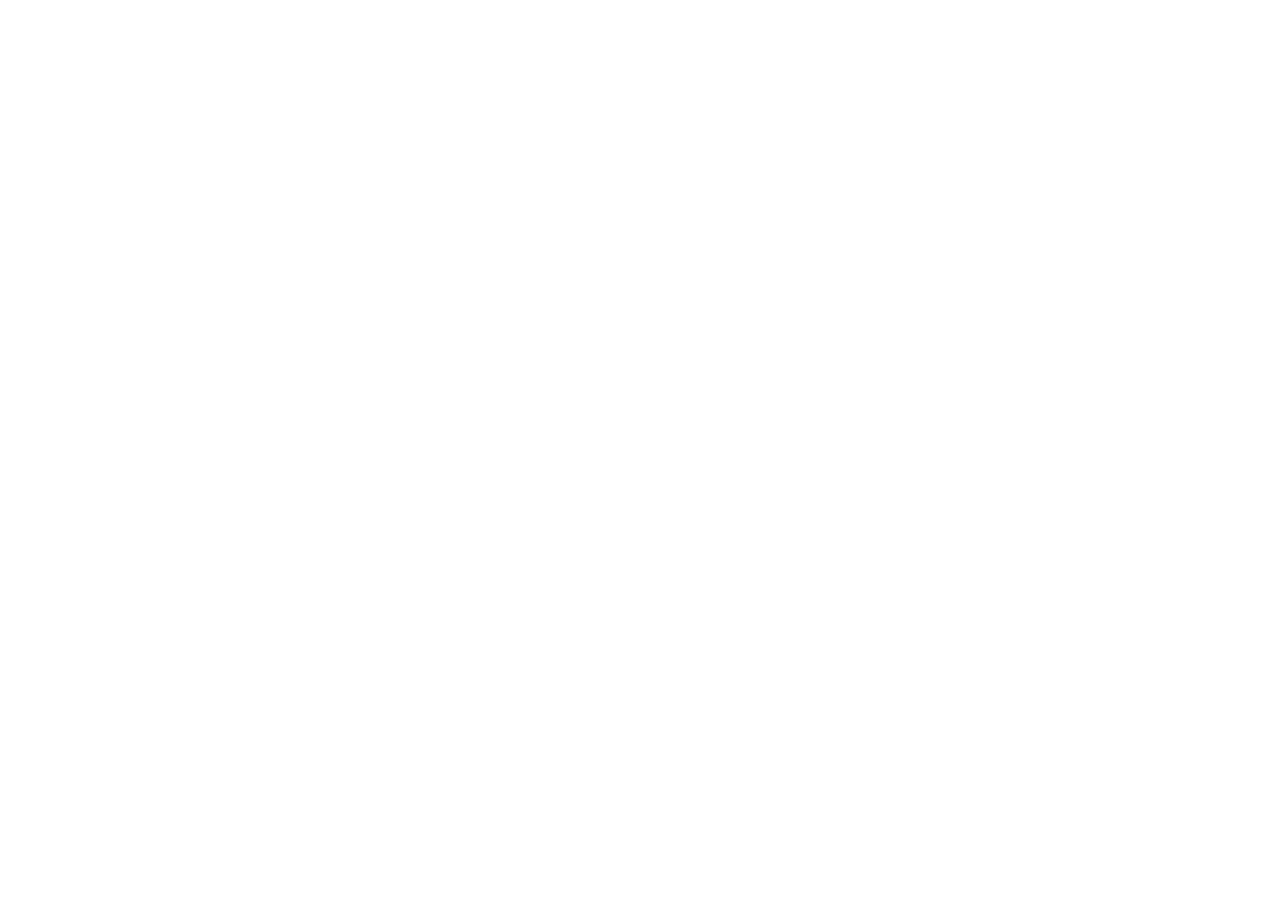
==== index.html @ c16764b9 "added volume icons" ====
<!DOCTYPE html>

<html>
    <head>
        <meta charset="UTF-8">
        <meta meta name="viewport" content="width=device-width, initial-scale=1.0">
        <meta http-equiv="Cache-Control" content="no-cache, no-store, must-revalidate">
        <meta http-equiv="Pragma" content="no-cache">
        <meta http-equiv="Expires" content="10">
        
        <link rel="stylesheet" type="text/css" href="./css/main.css"></link>
        <link rel="icon" type="image/jpeg" href="./media/icon.png">
        
        <!-- FontAwesome for icons -->
        <link href="./css/fontawesome/fontawesome.css" type="text/css" rel="stylesheet">
        <link href="./css/fontawesome/all.css" type="text/css" rel="stylesheet">
        <link href="./css/fontawesome/v4-shims.css" type="text/css" rel="stylesheet">
        <title>Mediaplayer</title>
        <script>
            const myParams = new URLSearchParams(window.location.search);
            const src = myParams.get('src');
        </script>
    </head>
    
    <body>
        <div id="overlay">
            <div id="empty"></div>
            <div id="control-bar">
                <div>
                    <i id="play" class="fas fa-play"></i>
                    <i id="pause" class="fas fa-pause"></i>
                    <span id="volume">
                        <i id="volume-max" class="fas fa-volume-up"></i>
                        <i id="volume-mid" class="fas fa-volume-down"></i>
                        <i id="volume-min" class="fas fa-volume-mute"></i>
                    </span>
                </div>
            </div>
            <div id="progress-bar">
                <div id="preload"></div>
                <div id="played"></div>
            </div>
        </div>
        <video id="video" type="video/mp4"></video>
        <script src="./js/main.js"></script>
        <script>
            let e = document.getElementById('video');
            if(src != null) {
                e.src = "./media/"+src;
            }
            else {
                e.src = "./media/test.mp4";
            }
            initControl();
            e.load();
        </script>
    </body>
</html>
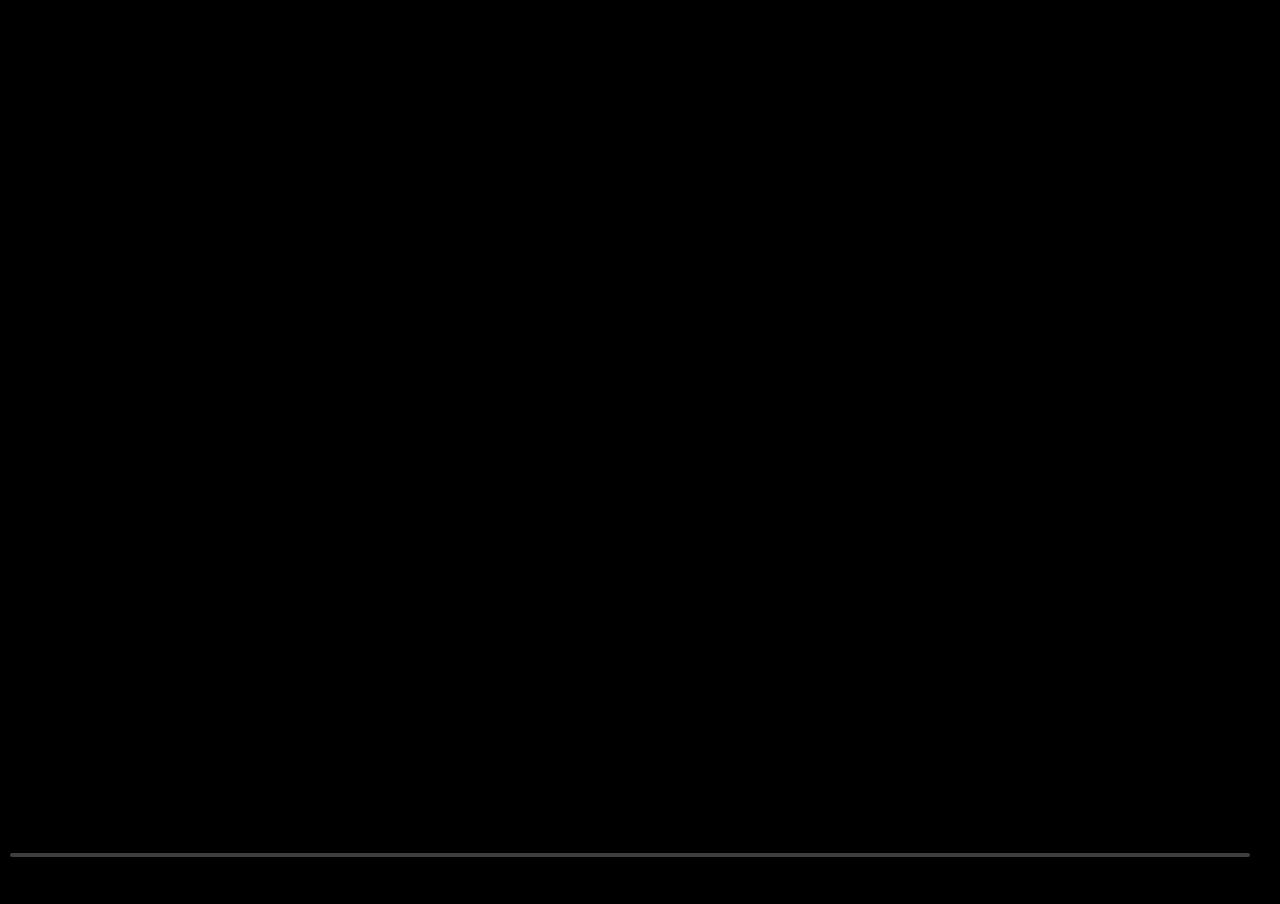
==== commit e82adeaa: "canceled video preload, added volumebar and progbar-wrapper" ====
--- a/index.html
+++ b/index.html
@@ -33,15 +33,18 @@
                         <i id="volume-max" class="fas fa-volume-up"></i>
                         <i id="volume-mid" class="fas fa-volume-down"></i>
                         <i id="volume-min" class="fas fa-volume-mute"></i>
+                        <div id="volume-bar"></div>
                     </span>
                 </div>
             </div>
-            <div id="progress-bar">
-                <div id="preload"></div>
-                <div id="played"></div>
+            <div id="progbar-wrapper">
+                <div id="progress-bar">
+                    <div id="preload"></div>
+                    <div id="played"></div>
+                </div>
             </div>
         </div>
-        <video id="video" type="video/mp4"></video>
+        <video preload="none" id="video" type="video/mp4"></video>
         <script src="./js/main.js"></script>
         <script>
             let e = document.getElementById('video');
--- a/css/main.css
+++ b/css/main.css
@@ -0,0 +1,71 @@
+body {
+  padding: 0px;
+  margin: 0px;
+  width: 100vw;
+  height: 100vh;
+  background-color: black;
+}
+video {
+  width: 100%;
+  height: 100%;
+}
+#overlay {
+  position: fixed;
+  top: 0px;
+  left: 0px;
+  z-index: 1;
+  width: 100%;
+  height: 100%;
+  background-color: rgba(0, 0, 0, 0);
+}
+#overlay #empty {
+  position: fixed;
+  top: 0px;
+  left: 0px;
+  z-index: 2;
+  width: 100%;
+  height: calc(100% - 60px);
+}
+#control-bar {
+  font-size: 20px;
+  position: fixed;
+  bottom: 20px;
+  left: 30px;
+  height: 10px;
+  width: calc(100% - 40px);
+  color: white;
+  z-index: 2;
+}
+#control-bar #volume {
+  position: relative;
+  left: 20px;
+}
+#progress-bar {
+  z-index: 2;
+  position: fixed;
+  bottom: 40px;
+  left: 10px;
+  height: 4px;
+  margin: 3px 0px;
+  width: calc(100% - 40px);
+  background-color: rgba(124, 124, 124, 0.5);
+  border: 0px solid black;
+  border-radius: 10px;
+  overflow: hidden;
+}
+#progress-bar #preload {
+  position: absolute;
+  top: 0px;
+  left: 0px;
+  height: 100%;
+  background-color: rgba(158, 158, 158, 0.5);
+  width: 0px;
+}
+#progress-bar #played {
+  position: absolute;
+  top: 0px;
+  left: 0px;
+  height: 100%;
+  background-color: #0300b1;
+  width: 0px;
+}
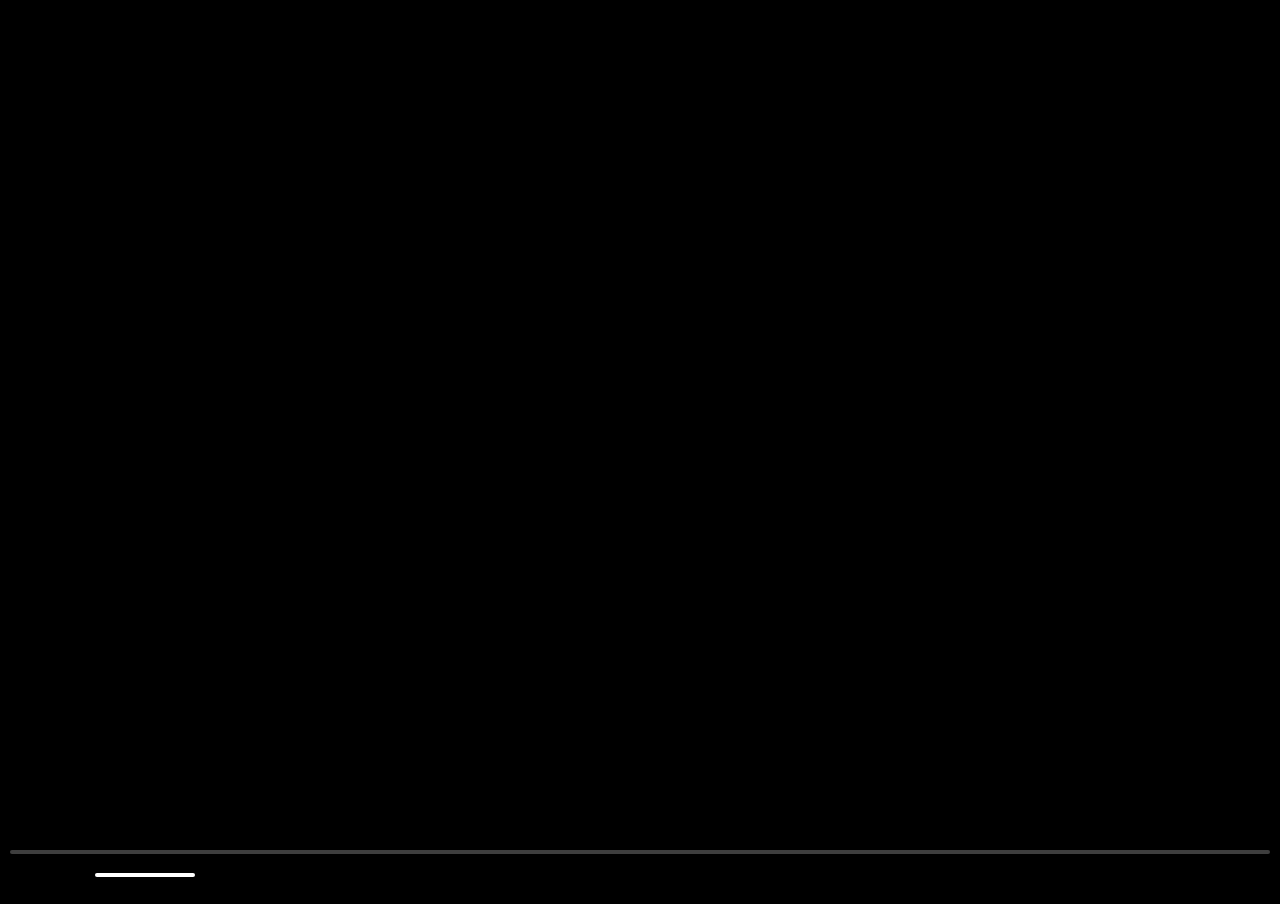
==== commit d8fa715c: "changed layout and styling for more precise positioning" ====
--- a/index.html
+++ b/index.html
@@ -26,15 +26,17 @@
         <div id="overlay">
             <div id="empty"></div>
             <div id="control-bar">
-                <div>
+                <div id="play-pause">
                     <i id="play" class="fas fa-play"></i>
                     <i id="pause" class="fas fa-pause"></i>
-                    <span id="volume">
-                        <i id="volume-max" class="fas fa-volume-up"></i>
-                        <i id="volume-mid" class="fas fa-volume-down"></i>
-                        <i id="volume-min" class="fas fa-volume-mute"></i>
+                </div>
+                <div id="volume">
+                    <i id="volume-max" class="fas fa-volume-up"></i>
+                    <i id="volume-mid" class="fas fa-volume-down"></i>
+                    <i id="volume-min" class="fas fa-volume-mute"></i>
+                    <div id="volbar-wrapper">
                         <div id="volume-bar"></div>
-                    </span>
+                    </div>
                 </div>
             </div>
             <div id="progbar-wrapper">
--- a/css/main.css
+++ b/css/main.css
@@ -29,31 +29,75 @@
 #control-bar {
   font-size: 20px;
   position: fixed;
-  bottom: 20px;
+  bottom: 15px;
   left: 30px;
-  height: 10px;
+  height: 20px;
   width: calc(100% - 40px);
   color: white;
   z-index: 2;
+  padding: 0px;
+}
+#control-bar i {
+  position: absolute;
+  top: 0px;
+}
+#control-bar #play-pause {
+  position: relative;
+  top: 0px;
+  left: 0px;
+  display: inline-block;
+  height: 100%;
+  width: fit-content;
 }
 #control-bar #volume {
+  display: inline-block;
   position: relative;
-  left: 20px;
+  left: 30px;
+  height: 100%;
+  width: auto;
 }
-#progress-bar {
+#control-bar #volume #volbar-wrapper {
+  position: relative;
+  top: 0px;
+  left: 30px;
+  height: 100%;
+  width: 100px;
+  display: inline-block;
+}
+#control-bar #volume #volbar-wrapper #volume-bar {
+  display: inline-block;
+  position: absolute;
+  left: 0px;
+  top: calc(50% - 2px);
+  width: 100px;
+  height: 4px;
+  background-color: white;
   z-index: 2;
+  border: 0px solid black;
+  border-radius: 10px;
+}
+#progbar-wrapper {
   position: fixed;
   bottom: 40px;
   left: 10px;
+  z-index: 2;
+  height: 16px;
+  width: calc(100% - 20px);
+  display: flex;
+  justify-content: center;
+  align-items: center;
+}
+#progbar-wrapper #progress-bar {
+  margin: 0;
+  position: absolute;
+  width: 100%;
   height: 4px;
-  margin: 3px 0px;
-  width: calc(100% - 40px);
   background-color: rgba(124, 124, 124, 0.5);
   border: 0px solid black;
   border-radius: 10px;
   overflow: hidden;
 }
-#progress-bar #preload {
+#progbar-wrapper #progress-bar #preload {
   position: absolute;
   top: 0px;
   left: 0px;
@@ -61,7 +105,7 @@
   background-color: rgba(158, 158, 158, 0.5);
   width: 0px;
 }
-#progress-bar #played {
+#progbar-wrapper #progress-bar #played {
   position: absolute;
   top: 0px;
   left: 0px;
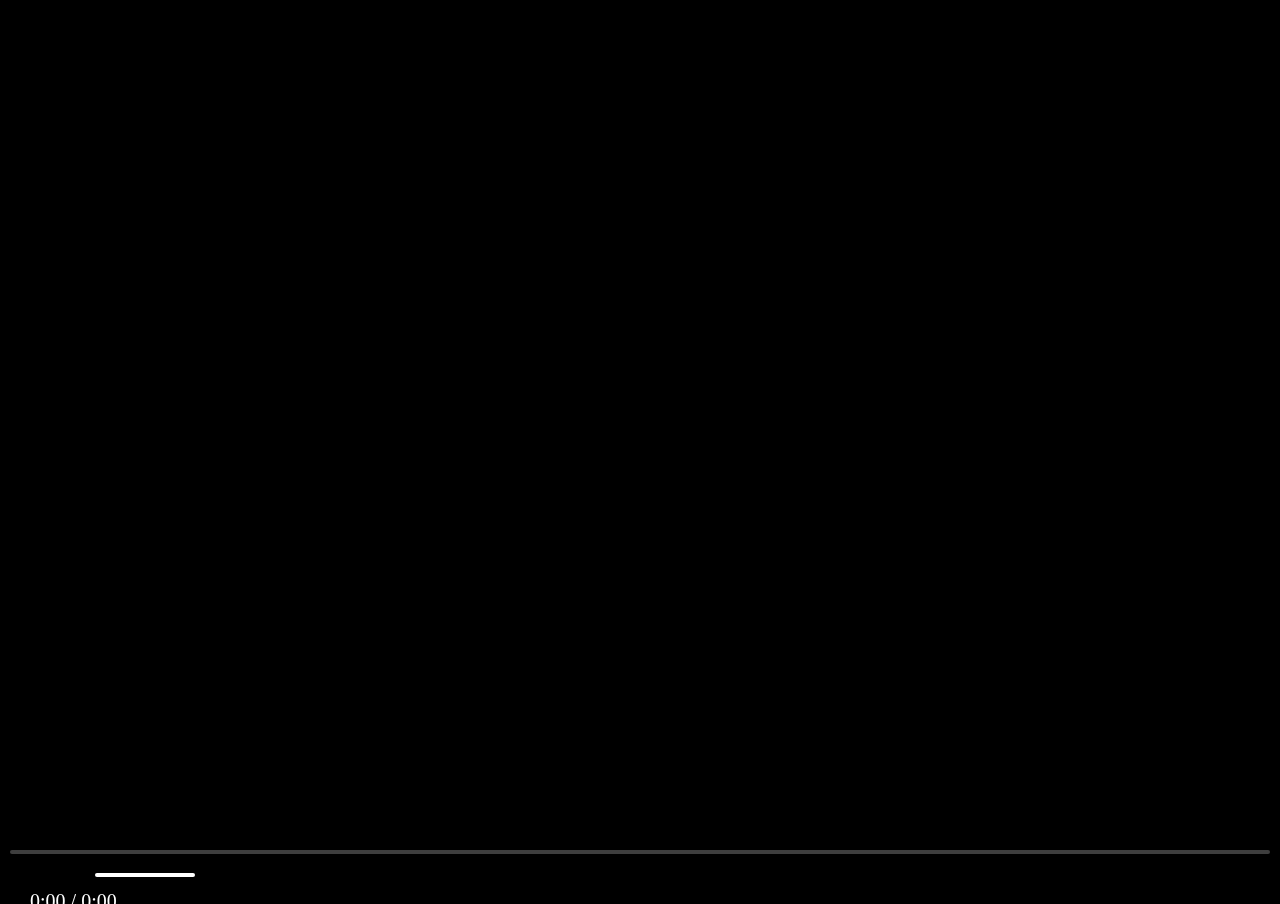
==== commit 9aec2768: "added clickables and timecounter" ====
--- a/index.html
+++ b/index.html
@@ -23,30 +23,37 @@
     </head>
     
     <body>
-        <div id="overlay">
+        <div id="overlay" class="unselectable">
             <div id="empty"></div>
             <div id="control-bar">
                 <div id="play-pause">
-                    <i id="play" class="fas fa-play"></i>
-                    <i id="pause" class="fas fa-pause"></i>
+                    <i id="play" class="fas fa-play clickable"></i>
+                    <i id="pause" class="fas fa-pause clickable"></i>
                 </div>
                 <div id="volume">
-                    <i id="volume-max" class="fas fa-volume-up"></i>
-                    <i id="volume-mid" class="fas fa-volume-down"></i>
-                    <i id="volume-min" class="fas fa-volume-mute"></i>
-                    <div id="volbar-wrapper">
-                        <div id="volume-bar"></div>
+                    <i id="volume-max" class="fas fa-volume-up clickable"></i>
+                    <i id="volume-mid" class="fas fa-volume-down clickable"></i>
+                    <i id="volume-min" class="fas fa-volume-mute clickable"></i>
+                    <div id="volbar-wrapper" class="clickable">
+                        <div id="volume-bar">
+                            <div id="volbar-inner"></div>
+                        </div>
                     </div>
                 </div>
+                <div id="time">
+                    <span id="current">0:00</span>
+                    /
+                    <span id="duration">0:00</span>
+                </div>
             </div>
-            <div id="progbar-wrapper">
+            <div id="progbar-wrapper" class="clickable">
                 <div id="progress-bar">
                     <div id="preload"></div>
                     <div id="played"></div>
                 </div>
             </div>
         </div>
-        <video preload="none" id="video" type="video/mp4"></video>
+        <video preload="metadata" id="video" type="video/mp4"></video>
         <script src="./js/main.js"></script>
         <script>
             let e = document.getElementById('video');
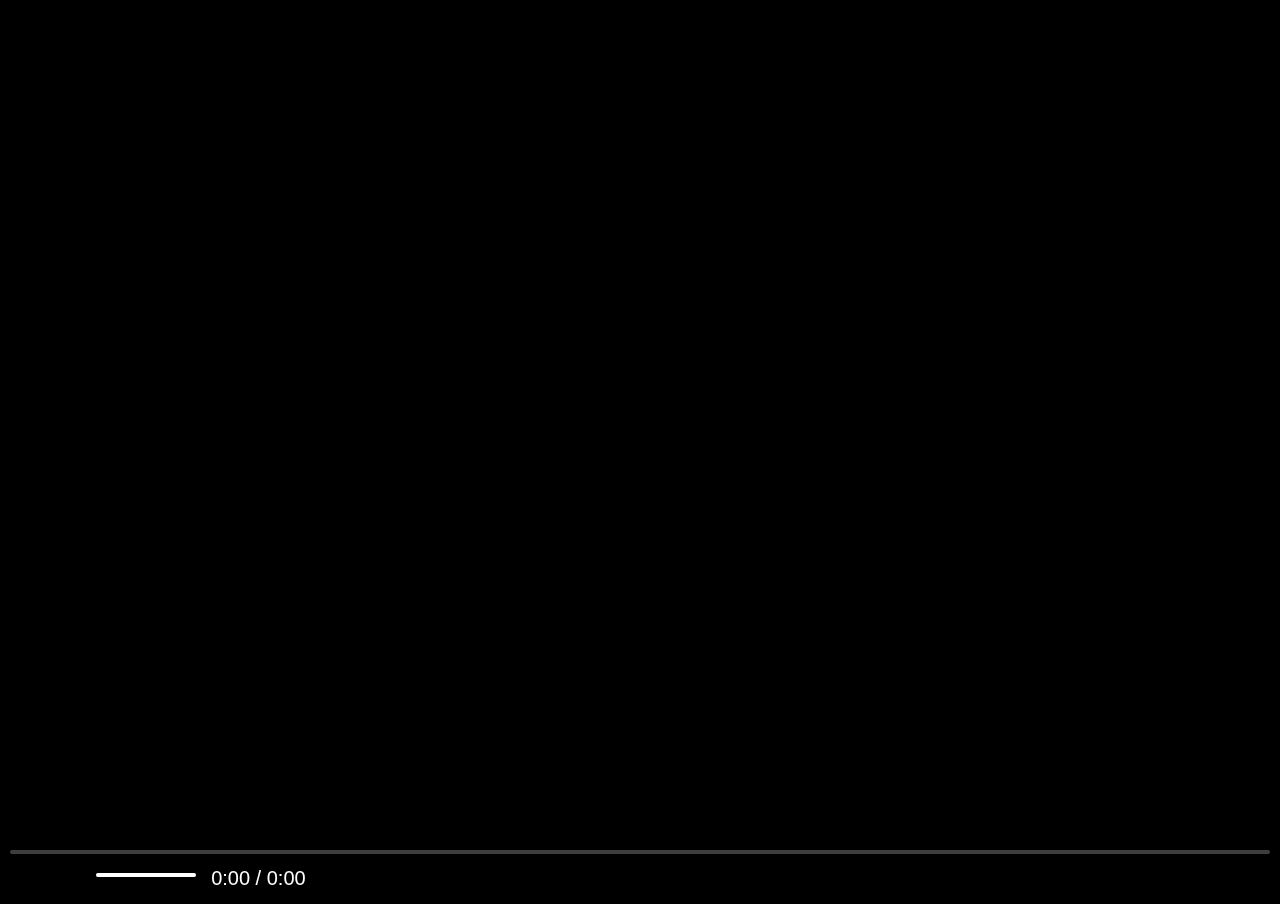
==== commit 74c28c3e: "added screening functions" ====
--- a/index.html
+++ b/index.html
@@ -45,6 +45,11 @@
                     /
                     <span id="duration">0:00</span>
                 </div>
+                <div id="screening">
+                    <i id="expand" class="fas fa-expand" class="clickable"></i>
+                    <i id="compress" class="fas fa-compress" class="clickable"></i>
+                    <i id="pip" class="fas fa-compress-arrows-alt" class="clickable"></i>
+                </div>
             </div>
             <div id="progbar-wrapper" class="clickable">
                 <div id="progress-bar">
--- a/css/main.css
+++ b/css/main.css
@@ -17,6 +17,7 @@
   width: 100%;
   height: 100%;
   background-color: rgba(0, 0, 0, 0);
+  transition: opacity 1s;
 }
 #overlay #empty {
   position: fixed;
@@ -28,11 +29,13 @@
 }
 #control-bar {
   font-size: 20px;
+  font-family: Arial, Helvetica, sans-serif;
+  line-height: 20px;
+  height: 20px;
   position: fixed;
   bottom: 15px;
   left: 30px;
-  height: 20px;
-  width: calc(100% - 40px);
+  width: calc(100% - 60px);
   color: white;
   z-index: 2;
   padding: 0px;
@@ -54,7 +57,7 @@
   position: relative;
   left: 30px;
   height: 100%;
-  width: auto;
+  width: 140px;
 }
 #control-bar #volume #volbar-wrapper {
   position: relative;
@@ -71,10 +74,37 @@
   top: calc(50% - 2px);
   width: 100px;
   height: 4px;
-  background-color: white;
-  z-index: 2;
+  background-color: rgba(124, 124, 124, 0.5);
   border: 0px solid black;
   border-radius: 10px;
+  overflow: hidden;
+}
+#control-bar #volume #volbar-wrapper #volume-bar #volbar-inner {
+  position: absolute;
+  display: inline-block;
+  left: 0px;
+  top: 0px;
+  background-color: white;
+  height: 100%;
+  width: 100%;
+}
+#control-bar #time {
+  display: inline-block;
+  position: relative;
+  top: 0px;
+  left: 30px;
+}
+#control-bar #screening {
+  display: inline-block;
+  position: absolute;
+  width: 17.5px;
+  height: 100%;
+  right: 0px;
+  top: 0px;
+}
+#control-bar #screening #pip {
+  position: relative;
+  left: -30px;
 }
 #progbar-wrapper {
   position: fixed;
@@ -113,3 +143,14 @@
   background-color: #0300b1;
   width: 0px;
 }
+.unselectable {
+  -webkit-touch-callout: none;
+  -webkit-user-select: none;
+  -khtml-user-select: none;
+  -moz-user-select: none;
+  -ms-user-select: none;
+  user-select: none;
+}
+.clickable {
+  cursor: pointer;
+}
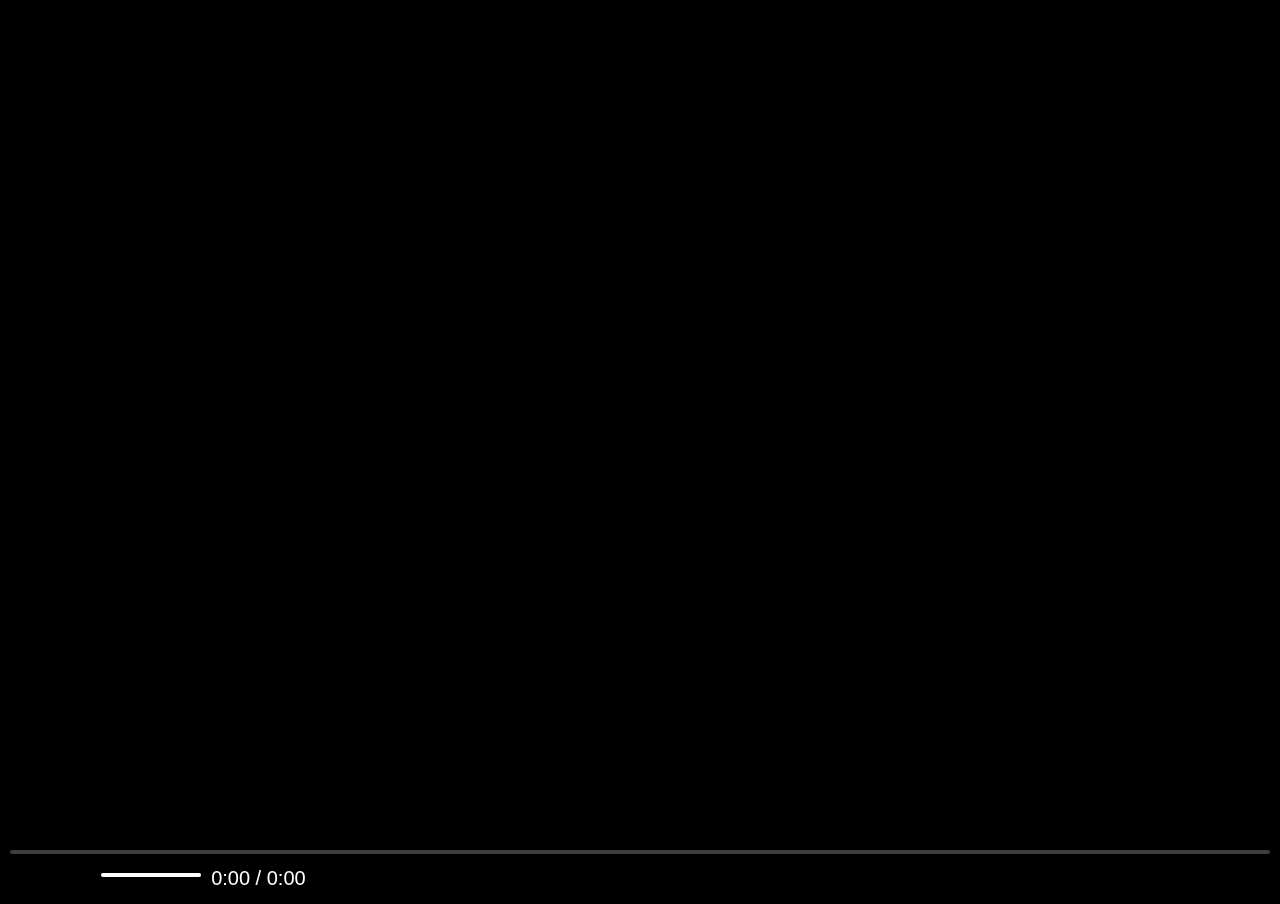
==== commit cc6257ef: "minor bugfixes and added volicons for instantmute" ====
--- a/index.html
+++ b/index.html
@@ -4,21 +4,22 @@
     <head>
         <meta charset="UTF-8">
         <meta meta name="viewport" content="width=device-width, initial-scale=1.0">
-        <meta http-equiv="Cache-Control" content="no-cache, no-store, must-revalidate">
-        <meta http-equiv="Pragma" content="no-cache">
-        <meta http-equiv="Expires" content="10">
         
-        <link rel="stylesheet" type="text/css" href="./css/main.css"></link>
+        <link id="style" rel="stylesheet" type="text/css" href="./css/main.css"></link>
         <link rel="icon" type="image/jpeg" href="./media/icon.png">
         
         <!-- FontAwesome for icons -->
         <link href="./css/fontawesome/fontawesome.css" type="text/css" rel="stylesheet">
         <link href="./css/fontawesome/all.css" type="text/css" rel="stylesheet">
         <link href="./css/fontawesome/v4-shims.css" type="text/css" rel="stylesheet">
+        
         <title>Mediaplayer</title>
         <script>
             const myParams = new URLSearchParams(window.location.search);
             const src = myParams.get('src');
+            const dl = myParams.get('dl') != null ? myParams.get('dl') : false;
+            const type = myParams.get('t') != null ? myParams.get('t') : '1';
+            document.getElementById('style').setAttribute('href', './css/' + type + '.css');
         </script>
     </head>
     
@@ -31,9 +32,11 @@
                     <i id="pause" class="fas fa-pause clickable"></i>
                 </div>
                 <div id="volume">
-                    <i id="volume-max" class="fas fa-volume-up clickable"></i>
-                    <i id="volume-mid" class="fas fa-volume-down clickable"></i>
-                    <i id="volume-min" class="fas fa-volume-mute clickable"></i>
+                    <div id="volicons">
+                        <i id="volume-max" class="fas fa-volume-up clickable"></i>
+                        <i id="volume-mid" class="fas fa-volume-down clickable"></i>
+                        <i id="volume-min" class="fas fa-volume-mute clickable"></i>
+                    </div>
                     <div id="volbar-wrapper" class="clickable">
                         <div id="volume-bar">
                             <div id="volbar-inner"></div>
@@ -46,9 +49,12 @@
                     <span id="duration">0:00</span>
                 </div>
                 <div id="screening">
-                    <i id="expand" class="fas fa-expand" class="clickable"></i>
-                    <i id="compress" class="fas fa-compress" class="clickable"></i>
-                    <i id="pip" class="fas fa-compress-arrows-alt" class="clickable"></i>
+                    <i id="expand" class="fas fa-expand clickable"></i>
+                    <i id="compress" class="fas fa-compress clickable"></i>
+                    <i id="pip" class="fas fa-compress-arrows-alt clickable"></i>
+                </div>
+                <div id="util">
+                    <a id="download" download href=""><i class="fas fa-download clickable"></i></a>
                 </div>
             </div>
             <div id="progbar-wrapper" class="clickable">
@@ -58,18 +64,23 @@
                 </div>
             </div>
         </div>
-        <video preload="metadata" id="video" type="video/mp4"></video>
+        <video preload="metadata" id="video" type="video/mp4" crossorigin="anonymous">Das Video konnte nicht gefunden werden bitte fülle den src parameter aus.</video>
         <script src="./js/main.js"></script>
         <script>
-            let e = document.getElementById('video');
+            let dlButton = document.getElementById('download');
+            dlButton.style.display = 'none';
             if(src != null) {
-                e.src = "./media/"+src;
+                video.src = src.replaceAll('../', './');
             }
             else {
-                e.src = "./media/test.mp4";
+                video.src = "./media/test.mp4";
             }
-            initControl();
-            e.load();
+            if(dl) {
+                dlButton.style.display ='inline';
+                dlButton.setAttribute('href', video.src);
+            }
+            initControl(type);
+            video.load();
         </script>
     </body>
 </html>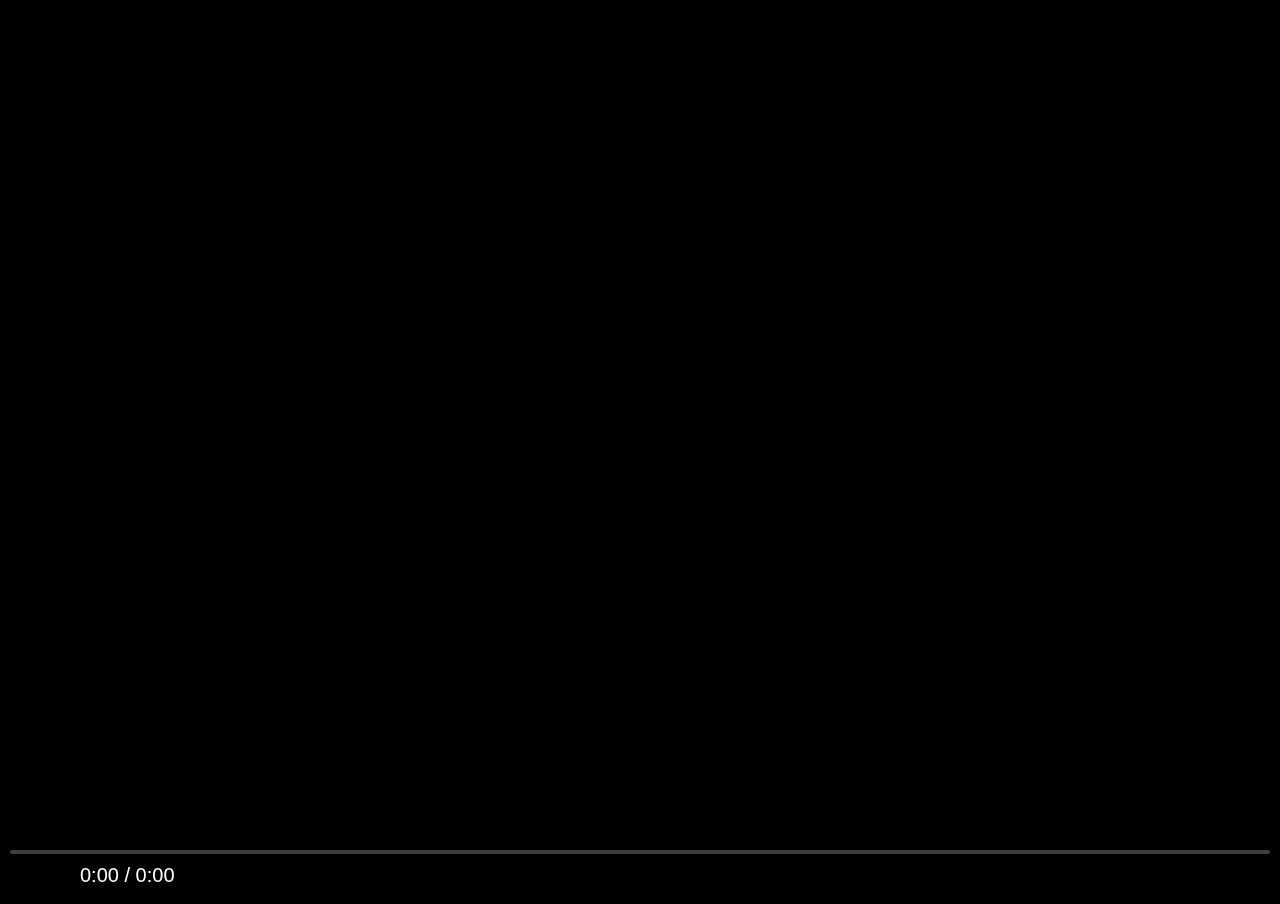
==== commit f441dffe: "fix: change ref" ====
--- a/index.html
+++ b/index.html
@@ -5,13 +5,13 @@
         <meta charset="UTF-8">
         <meta meta name="viewport" content="width=device-width, initial-scale=1.0">
         
-        <link id="style" rel="stylesheet" type="text/css" href="./css/main.css"></link>
+        <link id="style" rel="stylesheet" type="text/css" href="./css/1.css"></link>
         <link rel="icon" type="image/jpeg" href="./media/icon.png">
         
         <!-- FontAwesome for icons -->
-        <link href="./css/fontawesome/fontawesome.css" type="text/css" rel="stylesheet">
-        <link href="./css/fontawesome/all.css" type="text/css" rel="stylesheet">
-        <link href="./css/fontawesome/v4-shims.css" type="text/css" rel="stylesheet">
+        <link href="../fontawesome/css/fontawesome.css" type="text/css" rel="stylesheet">
+        <link href="../fontawesome/css/all.css" type="text/css" rel="stylesheet">
+        <link href="../fontawesome/css/v4-shims.css" type="text/css" rel="stylesheet">
         
         <title>Mediaplayer</title>
         <script>
@@ -49,9 +49,9 @@
                     <span id="duration">0:00</span>
                 </div>
                 <div id="screening">
+                    <i id="pip" class="fas fa-compress-arrows-alt clickable"></i>
                     <i id="expand" class="fas fa-expand clickable"></i>
                     <i id="compress" class="fas fa-compress clickable"></i>
-                    <i id="pip" class="fas fa-compress-arrows-alt clickable"></i>
                 </div>
                 <div id="util">
                     <a id="download" download href=""><i class="fas fa-download clickable"></i></a>
@@ -83,4 +83,4 @@
             video.load();
         </script>
     </body>
-</html>+</html>
--- a/css/1.css
+++ b/css/1.css
@@ -0,0 +1 @@
+body{padding:0px;margin:0px;width:100vw;height:100vh;background-color:black}video{width:100%;height:100%}#overlay{position:fixed;top:0px;left:0px;z-index:1;width:100%;height:100%;background-color:rgba(0,0,0,0);transition:opacity 1s}#overlay #empty{position:fixed;top:0px;left:0px;z-index:2;width:100%;height:calc(100% - 60px)}#control-bar{font-size:20px;font-family:Arial,Helvetica,sans-serif;line-height:20px;height:20px;position:fixed;bottom:15px;left:30px;width:calc(100% - 60px);color:white;z-index:2;padding:0px;display:flex;vertical-align:middle}#control-bar #play-pause{position:relative;top:0px;left:0px;display:inline-block;height:100%;width:fit-content}#control-bar #volume{display:flex;position:relative;left:10px;height:100%;width:fit-content}#control-bar #volume #volicons{display:inline-block;position:relative;top:0px;left:0px;height:100%;width:20px}#control-bar #volume #volbar-wrapper{position:relative;top:0px;left:10px;height:100%;width:0px;display:inline-block;transition:width 1s ease-in-out}#control-bar #volume #volbar-wrapper #volume-bar{display:inline-block;position:absolute;left:0px;top:calc(50% - 2px);width:100%;height:4px;background-color:rgba(124,124,124,0.5);border:0px solid black;border-radius:10px;overflow:hidden}#control-bar #volume #volbar-wrapper #volume-bar #volbar-inner{position:absolute;display:inline-block;left:0px;top:0px;background-color:white;height:100%;width:100%}#control-bar #time{display:inline-block;position:relative;top:0px;left:30px}#control-bar #screening{display:inline-block;position:absolute;width:fit-content;height:100%;right:0px;top:0px}#control-bar #util{display:inline-block;position:absolute;width:17.5px;height:100%;top:0px;right:50px}#control-bar #util a{color:white;text-decoration:none}#progbar-wrapper{position:fixed;bottom:40px;left:10px;z-index:2;height:16px;width:calc(100% - 20px);display:flex;justify-content:center;align-items:center}#progbar-wrapper #progress-bar{margin:0;position:absolute;width:100%;height:4px;background-color:rgba(124,124,124,0.5);border:0px solid black;border-radius:10px;overflow:hidden}#progbar-wrapper #progress-bar #preload{position:absolute;top:0px;left:0px;height:100%;background-color:rgba(158,158,158,0.5);width:0px}#progbar-wrapper #progress-bar #played{position:absolute;top:0px;left:0px;height:100%;background-color:#0300b1;width:0px}.unselectable{-webkit-touch-callout:none;-webkit-user-select:none;-khtml-user-select:none;-moz-user-select:none;-ms-user-select:none;user-select:none}.clickable{cursor:pointer}